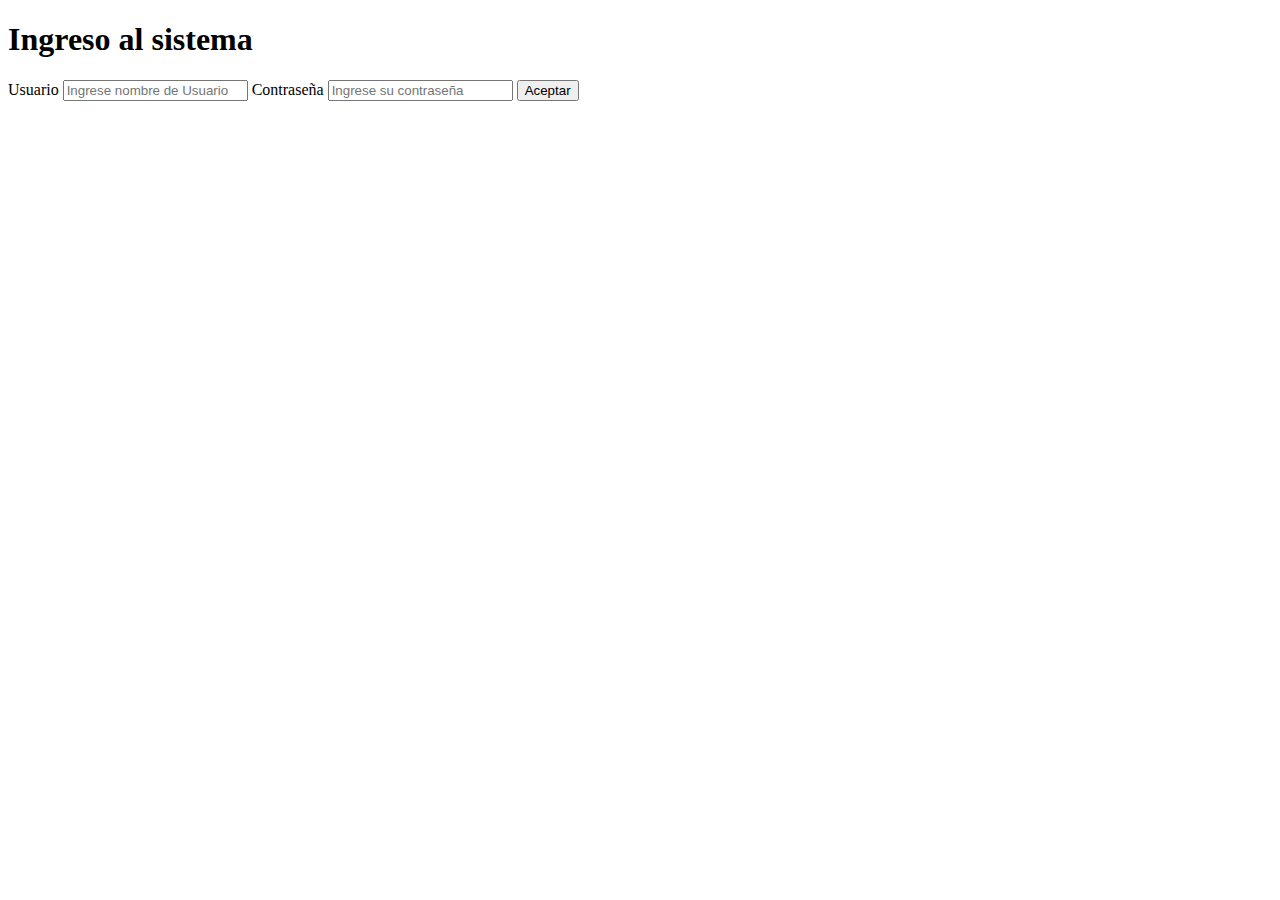
==== Tv/Tv/Tv-Web/index.html @ 158ff21e "Implementacion maven" ====
<!DOCTYPE html>
<html lang="en">
<head>
    <meta charset="UTF-8">
    <meta name="viewport" content="width=device-width, initial-scale=1.0">
    <meta name="description" content="Aplicacion de enseñanza para el manejo de libros">
    <meta name="keywords" content="HTML, CSS, JS, Libros"> 
    <title>Document</title>
    <link rel="stylesheet" href="css/style.css">
</head>
<body>
    <form class="form-login" action="">
        <h1>Ingreso al sistema</h1>
        <label for="">Usuario</label>
        <input type="text" id=input-user placeholder="Ingrese nombre de Usuario">
        <label for="">Contraseña</label>
        <input type="password" id=input-password placeholder="Ingrese su contraseña">
        <input type="button" value="Aceptar" onclick="validateUser()">
    </form>
    <script src="js/scrip.js"></script>
</body>
</html>
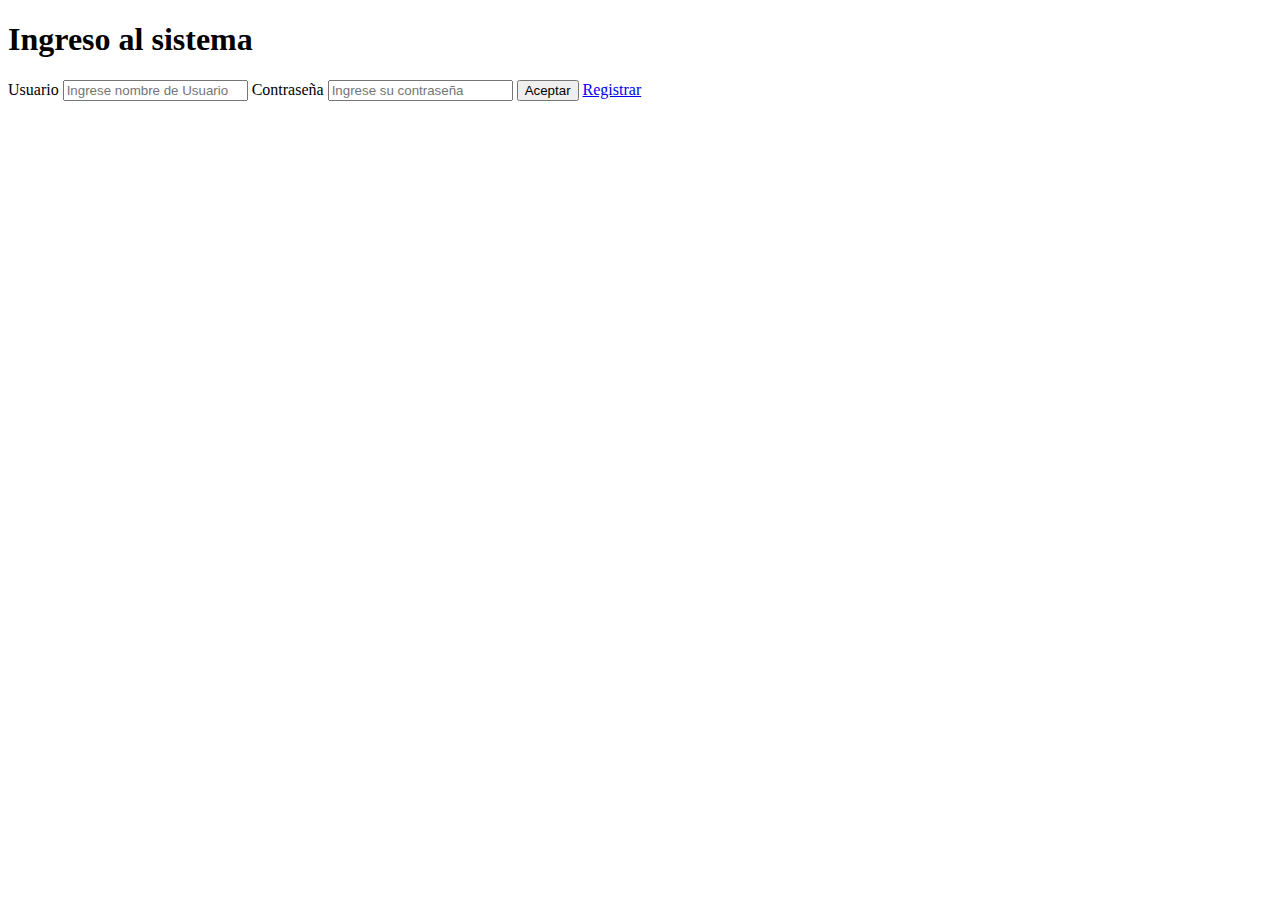
==== commit 28fb3759: "Añadir boton y funcionalidad de agregar usuario" ====
--- a/Tv/Tv/Tv-Web/index.html
+++ b/Tv/Tv/Tv-Web/index.html
@@ -3,20 +3,25 @@
 <head>
     <meta charset="UTF-8">
     <meta name="viewport" content="width=device-width, initial-scale=1.0">
-    <meta name="description" content="Aplicacion de enseñanza para el manejo de libros">
-    <meta name="keywords" content="HTML, CSS, JS, Libros"> 
-    <title>Document</title>
+    <meta name="description" content="Aplicación de manejo de ventas de televisores">
+    <meta name="keywords" content="HTML, CSS, JS, Televisores"> 
+    <title>Ingreso al Sistema</title>
     <link rel="stylesheet" href="css/style.css">
 </head>
 <body>
-    <form class="form-login" action="">
+    <form class="form-login" onsubmit="event.preventDefault(); validateUser();">
         <h1>Ingreso al sistema</h1>
-        <label for="">Usuario</label>
-        <input type="text" id=input-user placeholder="Ingrese nombre de Usuario">
-        <label for="">Contraseña</label>
-        <input type="password" id=input-password placeholder="Ingrese su contraseña">
-        <input type="button" value="Aceptar" onclick="validateUser()">
+        <label for="input-user">Usuario</label>
+        <input type="text" id="input-user" placeholder="Ingrese nombre de Usuario" required>
+        <label for="input-password">Contraseña</label>
+        <input type="password" id="input-password" placeholder="Ingrese su contraseña" required>
+        
+        <!-- Botón para iniciar sesión -->
+        <input type="submit" value="Aceptar">
+
+        <!-- Botón para registrarse -->
+        <a href="adduser.html" class="btn-register">Registrar</a>
     </form>
     <script src="js/scrip.js"></script>
 </body>
-</html>+</html>
